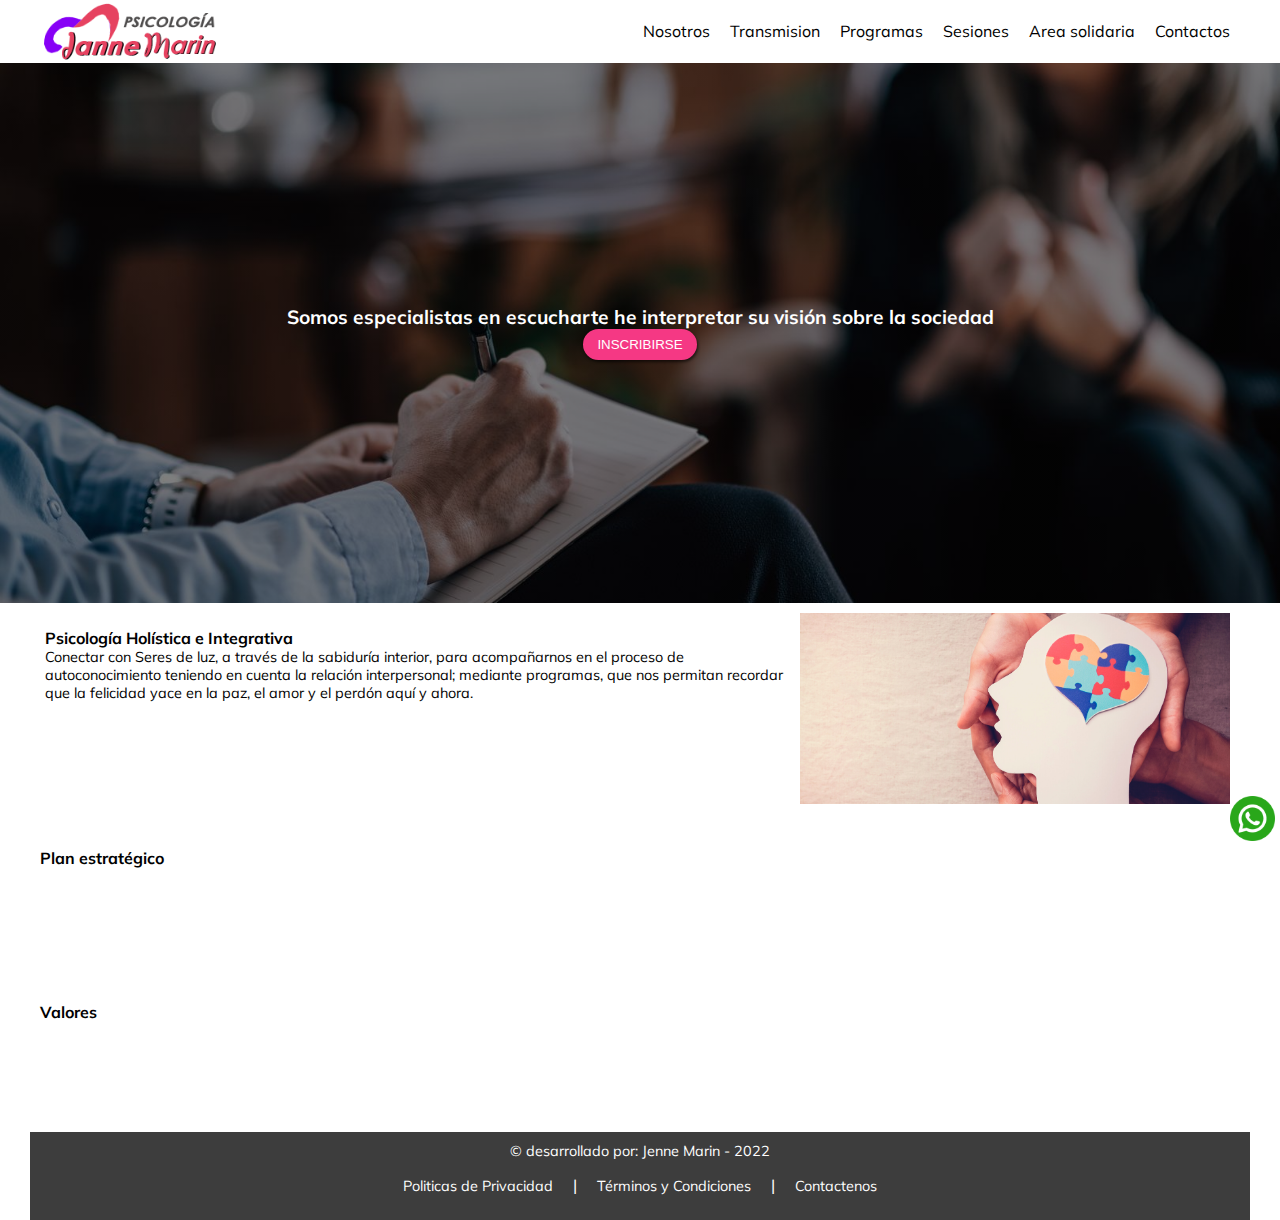
==== index.html @ 6915b2e2 "Primera version" ====
<!DOCTYPE html>
<html lang="en">
<head>
    <meta charset="UTF-8">
    <meta http-equiv="X-UA-Compatible" content="IE=edge">
    <meta name="viewport" content="width=device-width, initial-scale=1.0">
    <!--animacion-->
    <link href="https://unpkg.com/aos@2.3.1/dist/aos.css" rel="stylesheet">
    <link rel="stylesheet" href="css/estilo.css">
    <link rel="preconnect" href="https://fonts.googleapis.com">
    <link rel="preconnect" href="https://fonts.gstatic.com" crossorigin>
    <link href="https://fonts.googleapis.com/css2?family=Gulzar&family=Mulish:ital,wght@0,200;0,300;0,400;0,800;1,400;1,600&display=swap" rel="stylesheet">

    <title>Psicología Holística</title>
</head>
<body>
    <nav > <!--Navegación-->
       <div class="contenedor grid"> 
        <img class="logo" src="img/logo.png" alt="">
        
        <ul>
            <li><a href="pages/nosotros.html">Nosotros</a></li>
            <li><a href="pages/transmision.html">Transmision</a></li>
            <li><a href="pages/programas.html">Programas</a></li>
            <li><a href="pages/sesiones.html">Sesiones</a></li>
            <li><a href="pages/blog.html">Area solidaria</a></li>
            <li><a href="pages/contactos.html">Contactos</a></li>
        </ul>
       <img class="Menu_Movil" src="img/iconos/menu.png" alt="">
    </div>
    </nav>
    
    <section id="banner">  <!--tarjeta-->
        <h1>Somos especialistas en escucharte he interpretar su visión sobre la sociedad </h1>
        <form action="#"><button class="button">Inscribirse</button></form>
           
    </section>

    <section id="holistica" >
        <div class="contenedor grid">
            <div class="datos">
                <h3>Psicología Holística e Integrativa </h3>
                <p class="lectura">Conectar con Seres de luz, a través de la sabiduría interior, para acompañarnos en el proceso de autoconocimiento teniendo en cuenta la relación interpersonal; mediante programas, que nos permitan recordar que la felicidad yace en la paz, el amor y el perdón aquí y ahora.</p>
            </div>
            <div class="holistica_img">
                <img src="img/holistica.jpg" alt="">
            </div>
        </div>
    </section>

    <section id="estrategicos"> 
        <div class="contenedor">
             <h3>Plan estratégico</h3><!--Plan estratégico-->
                
            <div class="tarjetas">
                <div data-aos="zoom-out-right" data-aos-duration="800" class="cuadro sombras">
                    <h4>Proposito</h4>
                    <p class="lectura">Conectar con Seres de luz, a través de la sabiduría interior, la paz, el amor y el perdón.</p>
                </div>
                <div data-aos="fade-up" data-aos-duration="1000" class="cuadro sombras">
                    <h4>Misión</h4>
                    <p class="lectura">Acompañar a cada Ser en su proceso de interiorización personal y/o grupal mediante diversos programas holísticos e integrativos o sesiones personalizadas.</p>
                </div>
                <div data-aos="zoom-out-left" data-aos-duration="1200" class="cuadro sombras">
                    <h4>Visión</h4>
                    <p class="lectura">Disfrutar y vivenciar de este momento presente, recordando a través del otro, la propia felicidad que está aquí y ahora.</p>
                </div>
            </div>
        </div>
    </section>
    
    <section id="valores">   
        <div class="contenedor">
            <h3>Valores</h3> <!--Valores-->
            
            <div  class="cuadros">
                <div data-aos="zoom-out-right" data-aos-duration="800" class="caja sombras">
                    <img src="Img/iconos/honestidad.png" alt="icono">
                    <h4>Honestidad</h4>
                </div>
                <div data-aos="fade-up" data-aos-duration="1000" class="caja sombras">
                    <img src="Img/iconos/optimismo.png" alt="icono">
                    <h4>Optimismo</h4>
                
                </div>
                <div data-aos="zoom-out-left" data-aos-duration="1200" class="caja sombras">
                    <img src="Img/iconos/respeto.png" alt="icono">
                    <h4>Respeto</h4>
                
                </div>
                <div data-aos="fade-up" data-aos-duration="1500" class="caja sombras">
                    <img src="Img/iconos/solidaridad.png" alt="icono">
                    <h4>Solidaridad</h4>
                
                </div>
                
            </div>
        </div>
       
    </section>     
    
    <div id="whatsapp">
        <img src="img/iconos/whatsapp.png" alt="">
    </div>
    
    <footer>
        <div class="contenedor">
            <p class="lectura"> &copy; desarrollado por: Jenne Marin - 2022</p>
            <ul class="social">
                <li><a class="lectura" href="#"> Politicas de Privacidad</a></li>
                <li>|</li>
                <li><a class="lectura" href="#"> Términos y Condiciones</a></li>
                <li>|</li>
                <li><a class="lectura" href="#"> Contactenos</a></li>
            </ul>
        </div>
    </footer>


    <script src="https://unpkg.com/aos@2.3.1/dist/aos.js"></script>
    <script>
        AOS.init();
      </script>
</body>
</html>
---- css/estilo.css ----
/*Variables*/

/*Reseteo*/
*{
    margin: 0;
    padding: 0;
    text-decoration: none;
}
li{
    list-style-type: none;
}
a{color: black;}
a:hover{ color: rgb(245, 56, 132);}
/*Estilos Base*/
body{
    overflow-x: hidden; /*ocultar textos que sobresale*/
    font-family: 'Mulish', sans-serif;
}
.button{
    background-color:rgb(245, 56, 132);
    border: 2px solid rgb(245, 56, 132);
    color: white;
    padding: 6px 12px;
    border-radius: 20px;
    text-transform: uppercase;
    box-shadow: 1px 2px 3px rgba(0, 0, 0, 0.6);
    display: inline-block;
}
.button:hover{
    background-color: rgb(245, 7, 102); /*color de boton */
}
input,textarea{
    background: rgba(255,255, 255, 0.05);
    padding: 10px 10px;
    border-radius: 10px;  /*no esta cambiando*/
    border: 2px solid rgb(245, 56, 132);
}


h1 {font-size: 1.2em;}
h2, h3, h4 {font-size: 1em;}

.sombras{
    box-shadow: rgba(60, 64, 67, 0.3) 0px 1px 2px 0px,
    rgba(60, 64, 67, 0.15) 0px 1px 3px 1px;
}

.lectura{font-size: 0.9em; }

.grid{
    display: grid;
    grid-template-columns: repeat(8,1fr);
}
/*----------------------*/
nav .contenedor{
    align-items: center;
    text-align: center;
    justify-items: center;
    /*justify-items: center;
    align-items: center;*/
}

nav img{
    width: 180px;

}
nav .logo{
    grid-column: 1;
    grid-row: 1;
}

nav ul{
    display: none; /*oculto en movil*/
    grid-column: 2/9;
    grid-row: 1;
    
}

nav .Menu_Movil{
    grid-column: 8;
    grid-row: 1;
    align-self: center;
    
    width: 32px;
 }

#banner{
    display: flex;
    flex-direction: column;
    justify-content: center; 
    align-items: center;
    text-align:center ;
    height: 60vh; /*cambia el 90% de la pantalla*/
    background-image: linear-gradient(
        0deg,
        rgba(0,0,0,0.5),
        rgba(0,0,0,0.5)
    )
    ,url("../img/terapia.jpg");
    background-repeat: no-repeat;
    background-size: cover;
    background-position: center;
}
#banner h1{
    color: white;
}

#holistica .contenedor .datos{
    
    grid-column: 1/9;
    margin-top: 20px;
    padding: 5px;
}

#holistica .holistica_img{
    display:none;
}

/*plan estratégico*/
#estrategicos .contenedor{
    display: grid;
    grid-template-columns: 1fr; 
    margin-top: 20px;
    padding: 10px;
}

#estrategicos .tarjetas{
    display: grid;
    grid-template-columns: 1fr;
    gap: 10px;
   

}
#estrategicos .cuadro{
    background-color: rgb(226, 226, 226); /*color de cada cuadro*/
    padding: 10px;
}
/*valores*/
#valores .contenedor{
    display: grid;
    grid-template-columns: 1fr; 
    margin-top: 20px;
    padding: 10px;
}

#valores .cuadros{
    display: grid;
    grid-template-columns: 1fr 1fr;
    gap: 10px; /*espacios en los grid*/
    
}

#valores .caja{
    background-color: rgb(226, 226, 226);
    padding: 10px;
    text-align: center;
}

footer .contenedor{
    display: grid;
    grid-template-columns: 1fr; 
    margin-top: 20px;
    background: rgb(61, 61, 61);
    color: white;
    text-align: center;
    padding: 10px;
    
}
footer ul{
   display: grid;
   grid-template-columns: 1fr 4px 1fr 4px;
   padding: 5px;
    
}

footer li:nth-last-child(1){ /*El ultimo de la grilla*/
    grid-column: 1/5;
    grid-row: 2;
}

footer a{
    color: white;
}


#whatsapp{
    display:inline-block;
    position: fixed ;
    bottom: 55px;
    right: 5px;
    width: 45px;
}
#whatsapp img{
    width: 100%;
}

#contactos .contenedor{
    text-align: center;
    padding: 20px 20px;
}
#contactos h3{
    margin-bottom: 20px;
    
}
#contactos form{
    width: 80%;
    max-width: 400px;
    margin: 20px auto;
    text-align: center;
}
.cuadros > div {
    margin-bottom: 20px;
}

#contactos input, 
#contactos textarea{
    width: 100%;
    margin: 10px 0;
}

.nosotros_contenedor{
    margin-top: 20px;
    padding: 10px;
}
.nosotros_contenedor h3{
    grid-column: 1/9;
}
.nosotros_contenedor p{
    grid-column: 1/9;
    margin-bottom: 1em;
}

.transmision_contenedor{
    margin-top: 20px;
    padding: 10px;
}

.transmitir_texto{
    grid-column: 1/9;
}
.transmitir_video{
    grid-column: 1/9;
    margin-top: 20px;
    height: 35vh;
}
iframe{
    width: 100%;
    height: 100%;/*40vh*/
    overflow: hidden;
}

.transmitir_boton{
    grid-column: 1/9;
    text-align:end ;
    margin-top: 15px;
}

#programas .contenedor{
    display: grid;
    grid-template-columns: 1fr;
    margin-top: 20px;
    padding: 10px;

}
#programas .contenedor_cars{
    grid-row: 2;
    display: grid;
    grid-template-columns: 1fr;
    gap: 20px;
}
#programas .cards{
    
   /* margin-top: 20px;*/
    padding: 10px;
    
    
}
#programas .programas_datos{
    margin-bottom: 20px;
}

#programas .contenedor_cars img{
    height: 30vh;
    width: 100%;
}

#programas .cars_button{
    padding: 10px 0px;
    text-align:end ;
}
#sesiones .contenedor{
    margin: 20px 0px;
    padding: 10px;

}
.grilla{
    display: grid;
    grid-template-columns: auto;
    grid-row: auto;
     grid-template-areas: "f1 "
                          "f2"
                          "f3"
                          "f4"
                          "f5"
                          "f6"
                          "f7";

}

#sesiones .sesioness{
    gap: 10px;
    
}

/*galeria*/

#sesiones img{
    width: 100%;
    height: 100%;
    object-fit: cover;
    
}
.galeria_foto{
    position: relative;
    cursor: pointer;
    overflow: hidden;

}
.galeria_foto::before{
    content:"ver";
    position:absolute;
    top: 0px;
    bottom: 0px;
    left: 0px;
    right: 0px;
    background-color: #f34099a6;
    color: white;
    display: flex;
    align-items: center;
    justify-content: center;
    transform: translate(100%);
    transition: transform .4s ;
}
.galeria_foto:hover::before{
    transform: translate(0);
}

/*blog*/
.contenedor_blog{
    grid-column: 1/9;
    margin: 10px;
}

.contendor_aside{
    grid-column: 1/9;
    grid-row: 2;
    margin: 10px;
}
.blog_imagen{
    width: 100%;
}
main .blog{
    display: flex;
    flex-direction: row;
    gap: 10px;
    margin-bottom: 10px;
}
article{
    margin-bottom: 20px;
    padding: 10px;
}
.blog_button {
    text-align: right;
    margin: 10px ;
}
.contendor_aside{
    display: flex;
    flex-direction: column;
    gap: 10px;
}
.aside_form{
    display: flex;
    flex-direction: column;
    margin: 10px;
}
.aside_button{
    text-align: center;
    padding: 10px;
}
.blog_listado li{
    
    padding: 5px;
    border: 1px solid rgb(228, 225, 225);
}

#mapa .lugar {
    width: 100%;
    height: 40vh;
    border: 1px solid rgb(197, 197, 197);
    
}



/*Estilo movil*/

/*Estilo de tablets pequeñas*/
@media screen and (min-width: 620px){
    footer ul{
        grid-template-columns: 1fr 4px 1fr 4px 1fr;
     }
    footer li:nth-last-child(1){ /*El ultimo de la grilla*/
        grid-column: 5;
        grid-row: 1;
    }
    #holistica .contenedor .datos{
    
        grid-column: 1/6;
        margin-top: 20px;
        padding: 5px;

    }
    
    #holistica .holistica_img{
        display:inline-block;
        grid-column: 6/9;
        align-self: center;
        margin: 10px;
    }
    #holistica .holistica_img img{
        width: 100%;
      }
    
    #estrategicos .tarjetas{
        grid-template-columns: 1fr 1fr 1fr;
        gap: 10px;
    }
    #valores .cuadros{
        grid-template-columns: 1fr 1fr 1fr;
        gap: 10px; /*espacios en los grid*/
        
    }
    .transmitir_video{
        height: 50vh;
    }
    #programas .contenedor_cars{
        grid-template-columns: 1fr 1fr;
        gap: 10px;
    }
    .contenedor_blog {
        grid-column: 1/6 ;
        grid-row: 1;
    }
    .contendor_aside{
        grid-column: 6/9 ;
        grid-row: 1;
    }
    #contactos .cuadros{
        display: grid;
        grid-template-columns: 1fr 1fr ;
    }
    #contactos .cuadros div:nth-last-child(1){ /*El ultimo de la grilla*/
        grid-column: 1/3;
        grid-row: 2;
    }
    .grilla{
       grid-template-columns: auto auto;
        grid-template-areas: "f1 f2"
                             "f3 f2"
                             "f3 f6"
                             "f7 f8";
    
    }
    .foto4{
        grid-area: f2;
    
    }
    .foto5{
        grid-area: f3;
    
    }
    
    
    
} 

/*tables largas y laptop*/
@media screen and (min-width: 960px){
    
    #valores .cuadros{
        grid-template-columns: 1fr 1fr 1fr 1fr;
        gap: 10px; /*espacios en los grid*/
        
    }
    nav .Menu_Movil{
        display: none;
    }
    nav ul{
        display:flex;
        flex-direction: row;
    }
    
    nav ul li{
        padding: 10px 10px;
    }
    nav .contenedor{
        justify-items: flex-end;
    }
    footer ul{
        display: flex;
        flex-direction: row;
        justify-content: center;
        
    }
    footer ul li{
        padding: 10px;
    }
    .transmitir_video{
        height: 60vh;
    }
    #programas .contenedor_cars img{
        height: 40vh;
    }
    .contendor_aside{
        margin-left: 10%;
    }
    #contactos .cuadros{
        display: grid;
        grid-template-columns: 1fr 1fr 1fr ;
    }
    #contactos .cuadros div:nth-last-child(1){
        grid-column: 3;
        grid-row: 1;
    }
    .grilla{
        grid-template-columns: auto auto;
        grid-template-areas: "f1 f2 f3"
                              "f4 f2 f3"
                              "f5 f6 f7"
                              "f5 f8 f9"
                              "f10 f12 f13";
     
     }
     .foto4{
         grid-area: f2;
     
     }
     .foto5{
         grid-area: f3;
     
     }
     .foto7{
        grid-area: f5;
    
    }
    
}

/*Estilos para destop*/
@media screen and (min-width: 1200px){
    .contenedor{
            max-width: 1200px; /*1400 para diseño programa de diseño*/
            margin: auto;
            
    }  
    .nosotros_contenedor{
        max-width: 1200px; /*1400 para diseño programa de diseño*/
        margin: auto;
    }    
    .transmision_contenedor{
        max-width: 1200px; /*1400 para diseño programa de diseño*/
        margin: auto;
    }
    .transmitir_video{
        height: 70vh;
    }
    #programas .contenedor_cars{
        gap: 30px;
    }
    .contendor_aside{
        margin-left: 15%;
    }
    #sesiones{
        max-width: 1200px; /*1400 para diseño programa de diseño*/
        margin: auto;
    }
    .grilla{
        grid-template-columns: auto auto;
        grid-template-areas: "f1 f2 f3 f4"
                             "f5 f2 f3 f8"
                             "f5 f10 f11 f12"
                            ;
     
     }
     .foto4{
        grid-area: f2;
    
    }
    .foto5{
        grid-area: f3;
    
    }
    .foto7{
        grid-area: f5;
    
    }
    .foto3{
        grid-area: f4;
    
    }
    /*#sesiones .sesioness div{
        grid-column: span 3;
      
     }*/
     
     


}
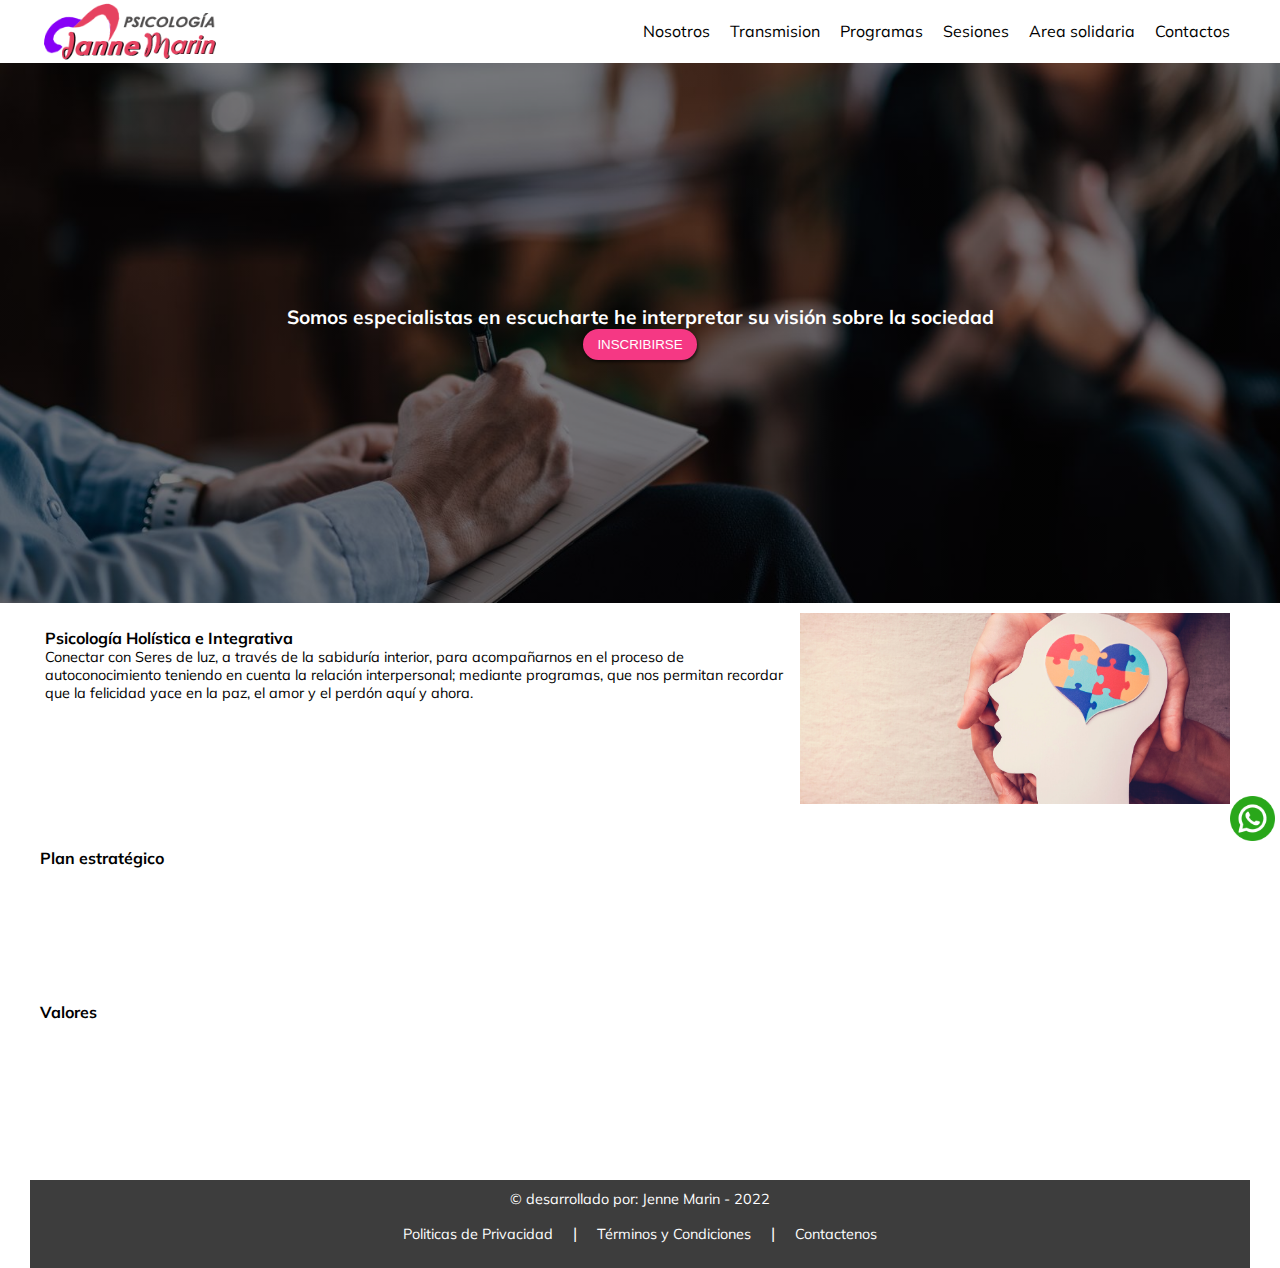
==== commit 8ae08c06: "Update index.html" ====
--- a/index.html
+++ b/index.html
@@ -75,21 +75,21 @@
             
             <div  class="cuadros">
                 <div data-aos="zoom-out-right" data-aos-duration="800" class="caja sombras">
-                    <img src="Img/iconos/honestidad.png" alt="icono">
+                    <img src="img/iconos/honestidad.png" alt="icono">
                     <h4>Honestidad</h4>
                 </div>
                 <div data-aos="fade-up" data-aos-duration="1000" class="caja sombras">
-                    <img src="Img/iconos/optimismo.png" alt="icono">
+                    <img src="img/iconos/optimismo.png" alt="icono">
                     <h4>Optimismo</h4>
                 
                 </div>
                 <div data-aos="zoom-out-left" data-aos-duration="1200" class="caja sombras">
-                    <img src="Img/iconos/respeto.png" alt="icono">
+                    <img src="img/iconos/respeto.png" alt="icono">
                     <h4>Respeto</h4>
                 
                 </div>
                 <div data-aos="fade-up" data-aos-duration="1500" class="caja sombras">
-                    <img src="Img/iconos/solidaridad.png" alt="icono">
+                    <img src="img/iconos/solidaridad.png" alt="icono">
                     <h4>Solidaridad</h4>
                 
                 </div>
@@ -122,4 +122,4 @@
         AOS.init();
       </script>
 </body>
-</html>+</html>
